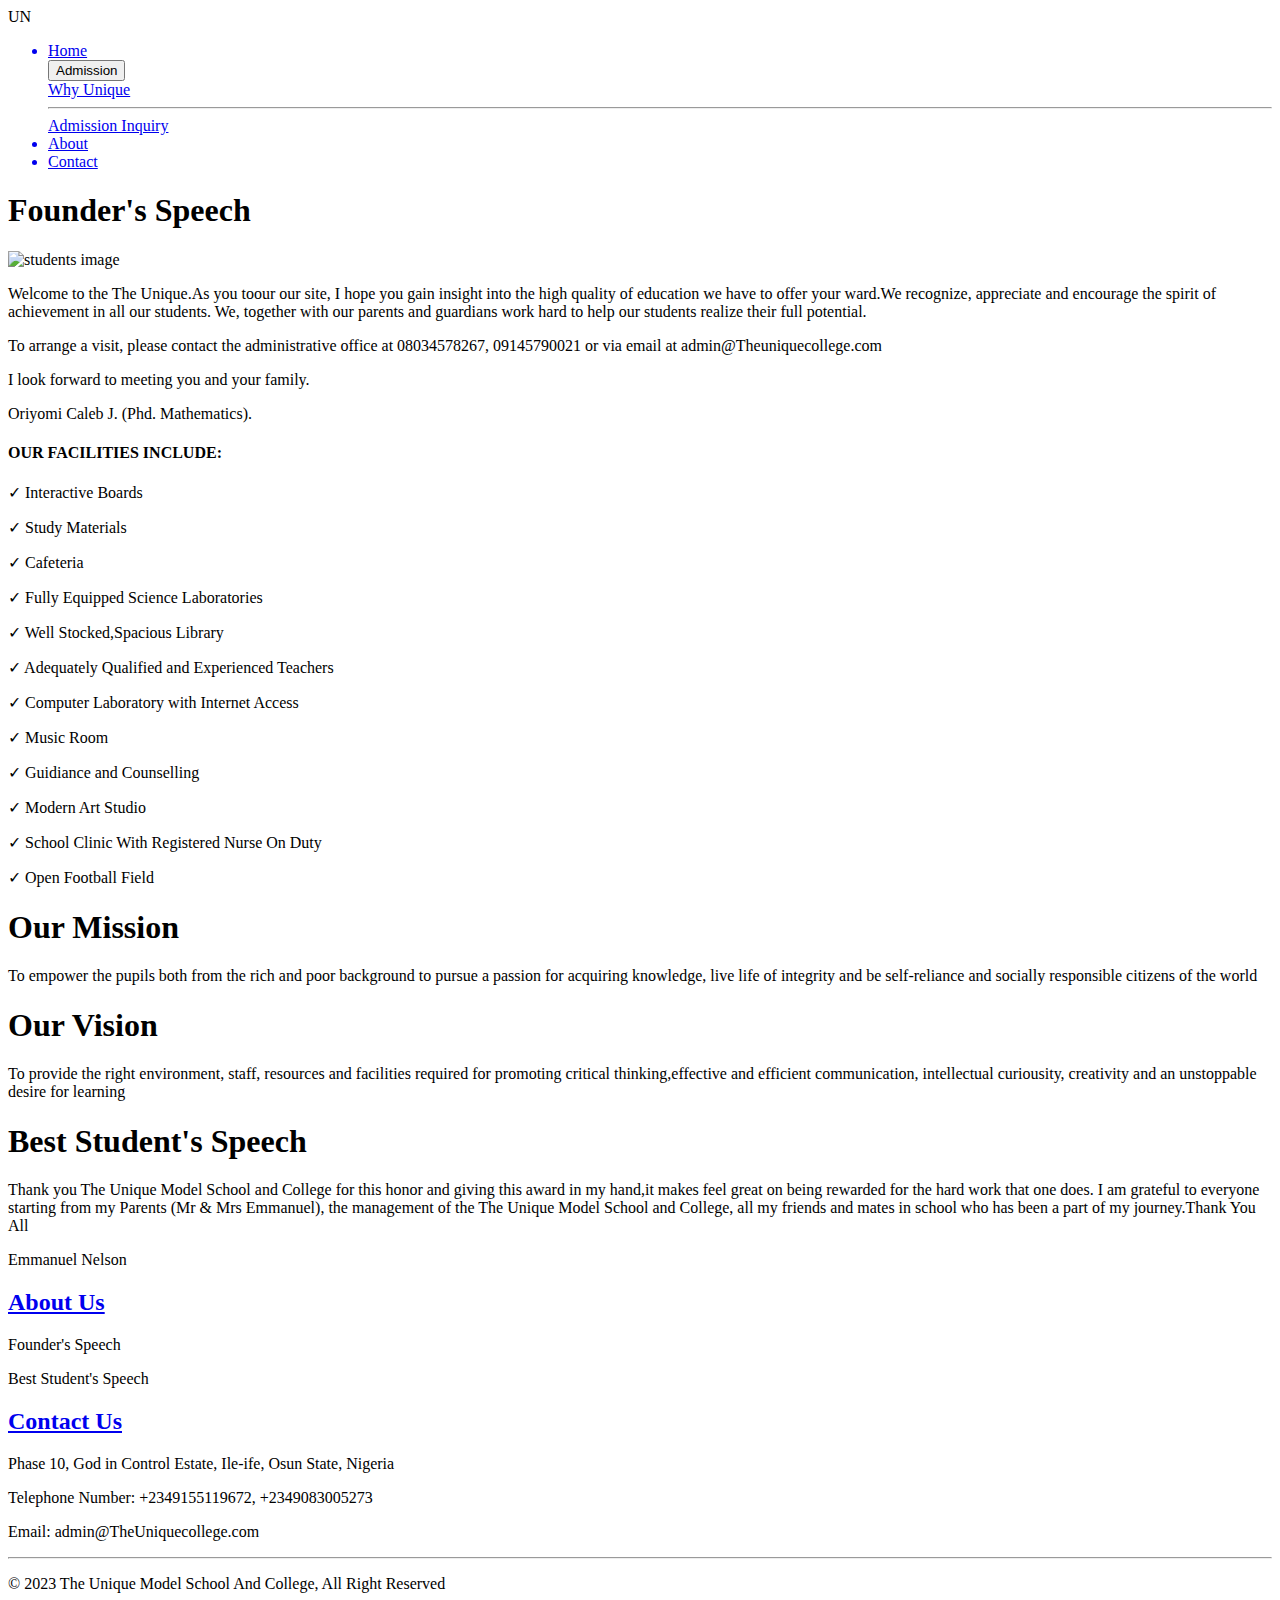
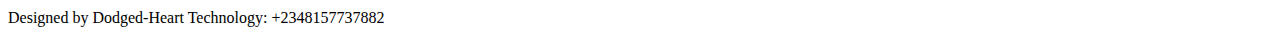
==== About/about.html @ 948f246d "change folder structure" ====
<!DOCTYPE html>
<html lang="en">
<head>
    <meta charset="UTF-8">
    <meta http-equiv="X-UA-Compatible" content="IE=edge">
    <meta name="viewport" content="width=device-width, initial-scale=1.0">
    <link rel="stylesheet" href="/About/about.css">
    <title>The Unique Model College</title>
</head>
<body>
    <header>
        <nav>
            <div class="logo"></div>
            <div class="second-logo" ><span class="U-design">U</span><span class="designN">N</span></div>
            <ul>
                <a href="/index.html"><li>Home</li></a>
                <div class="dropdown">
                    <button class="dropbtn">Admission</button>
                    <div class="dropdown-content">
                        <a href="/Admission/admission.html">Why Unique</a><hr>
                        <a href="/Admission/inquiry.html">Admission Inquiry</a>
                    </div>
                </div>
                <a href="about.html"><li>About</li></a>
               <a href="#contact"><li>Contact</li></a>
            </ul>
        </nav>
    </header>
    <main>
        <h1>Founder's Speech</h1>
        <div class="image-section">
            <div class="students-img">
                <img src="/The Unique images/pupils with instructor.jpeg" alt="students image" class="student-img">
                <p class="welcome">Welcome to the The Unique.As you toour our site, I hope you gain insight into the high quality of education we have to offer your ward.We recognize, appreciate and encourage the spirit of achievement in all our students. We, together with our parents and guardians work hard to help our students realize their full potential.</p>
                <p class="welcome">To arrange a visit, please contact the administrative office at 08034578267, 09145790021 or via email at admin@Theuniquecollege.com</p>
                <p class="welcome">I look forward to meeting you and your family.</p>
                <div class="founder"><span>Oriyomi Caleb J.</span><span> (Phd. Mathematics).</span> </div>
            </div>
            <div class="facility-cont">
                <h4 class="facility">OUR FACILITIES INCLUDE: </h4>
                <p><span>&#10003</span> Interactive Boards</p>
                <p><span>&#10003</span> Study Materials</p>
                <p><span>&#10003</span> Cafeteria</p>
                <p><span>&#10003</span> Fully Equipped Science Laboratories</p>
                <p><span>&#10003</span> Well Stocked,Spacious Library</p>
                <p><span>&#10003</span> Adequately Qualified and Experienced Teachers</p>
                <p><span>&#10003</span> Computer Laboratory with Internet Access</p>
                <p><span>&#10003</span> Music Room</p>
                <p><span>&#10003</span> Guidiance and Counselling</p>
                <p><span>&#10003</span> Modern Art Studio</p>
                <p><span>&#10003</span> School Clinic With Registered Nurse On Duty</p>
                <p><span>&#10003</span> Open Football Field</p>
            </div>
        </div>
        <h1>Our Mission</h1>
        <p class="empower">To empower the pupils both from the rich and poor background to pursue a passion for acquiring knowledge, live life of integrity and be self-reliance and socially responsible citizens of the world</p>
        <h1>Our Vision</h1>
        <p class="empower">To provide the right environment, staff, resources and facilities required for promoting critical thinking,effective and efficient communication, intellectual curiousity, creativity and an unstoppable desire for learning</p>
        <h1>Best Student's Speech</h1>
        <p class="welcome">Thank you The Unique Model School and College for this honor and giving this award in my hand,it makes feel great on being rewarded for the hard work that one does. I am grateful to everyone starting from my Parents (Mr & Mrs Emmanuel), the management of the The Unique Model School and College, all my friends and mates in school who has been a part of my journey.Thank You All</p>
        <div class="best-student"><span>Emmanuel Nelson</span></div>
    </main>
    <footer>
        <div class="overall-cont">
            <div>
                <a href="About/about.html" class="footer-link"><h2>About Us</h2></a>
                <P>Founder's Speech</P>
                <P>Best Student's Speech</P>
            </div>
            <div>
                <a href="#" class="footer-link" id="contact"><h2>Contact Us</h2></a>
                <p>Phase 10, God in Control Estate, Ile-ife, Osun State, Nigeria</p>
                <p>Telephone Number: +2349155119672, +2349083005273</p>
                <p>Email: admin@TheUniquecollege.com</p>
            </div>
        </div><hr>
        <div class="copyright">
            <div>
                <p class="copyright-logo">&#169 2023 The Unique Model School And College, All Right Reserved</p>
            </div>
            <div>
                <p class="copyright-logo">Designed by Dodged-Heart Technology: +2348157737882</p> 
            </div>
        </div>
    </footer>
</body>
</html>
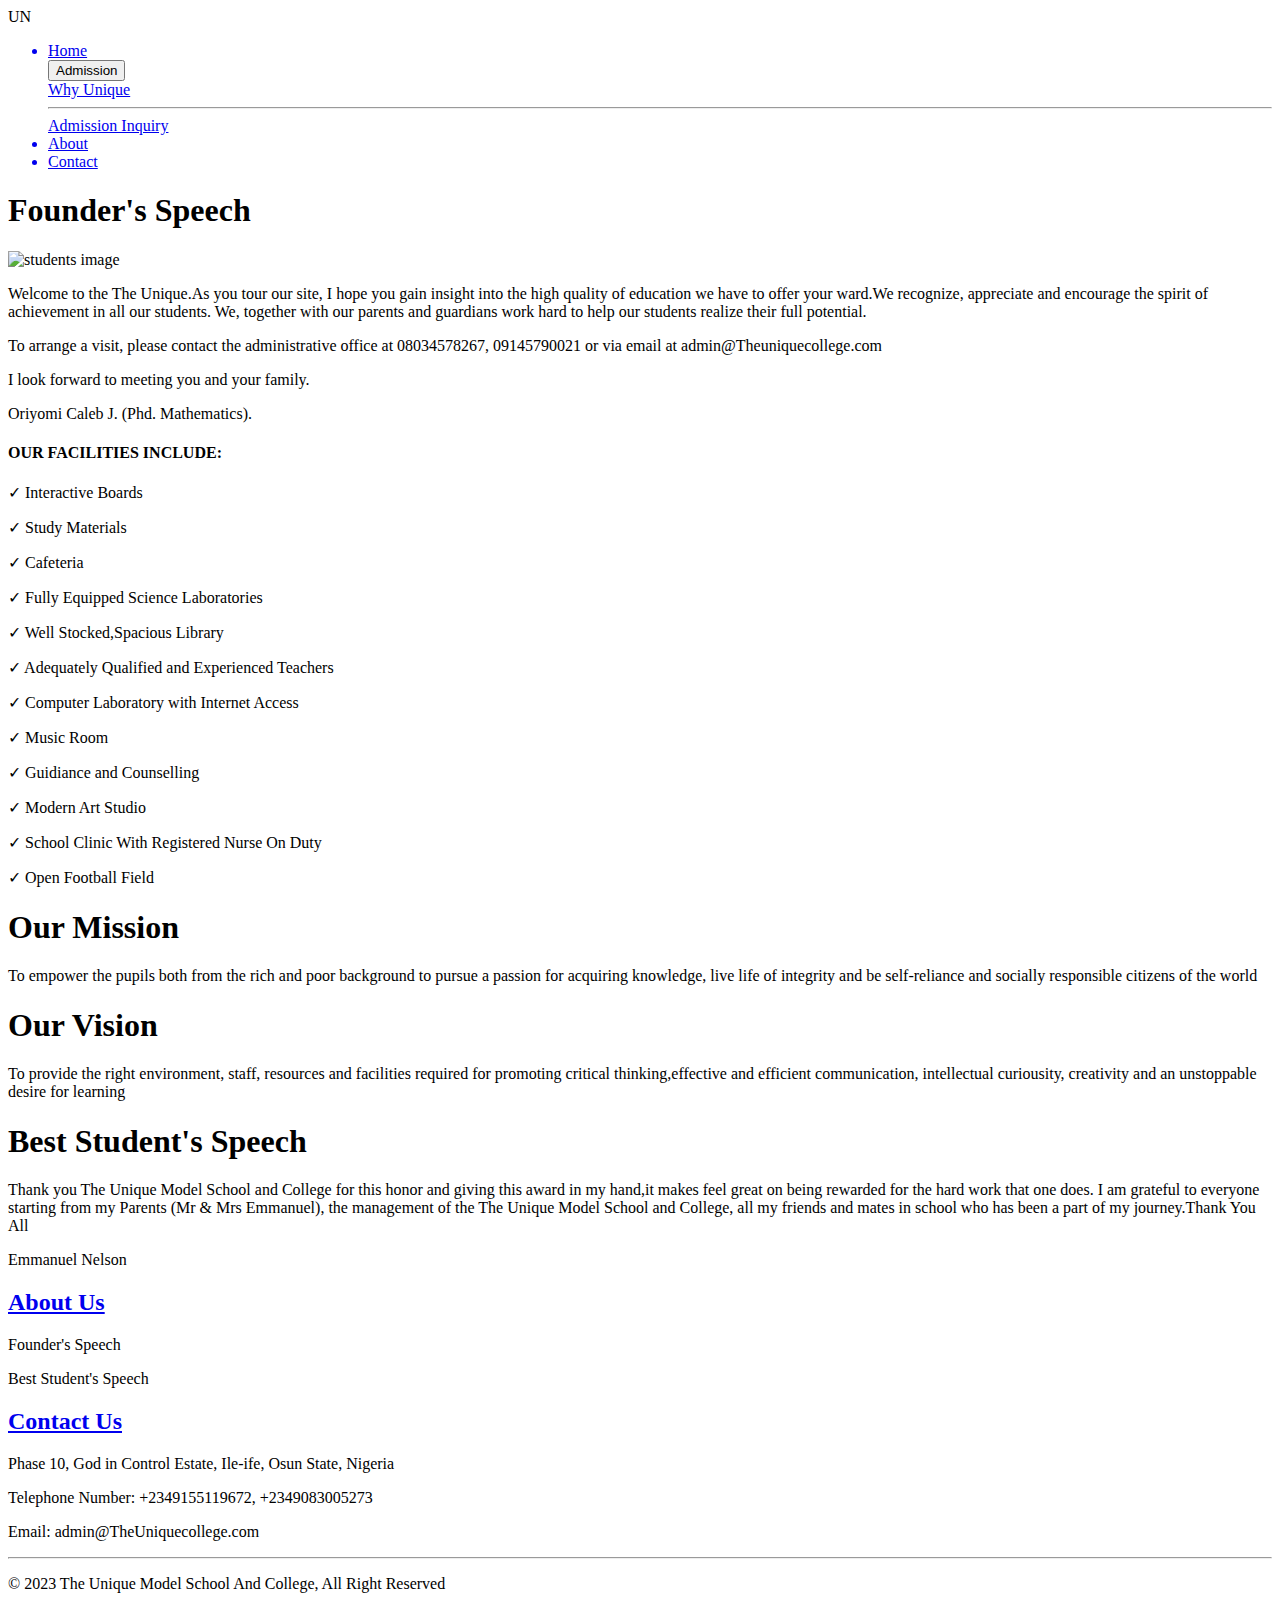
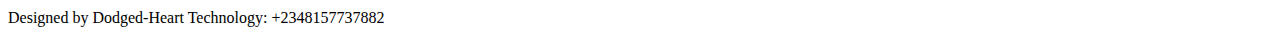
==== commit 48b3da81: "folder structure" ====
--- a/About/about.html
+++ b/About/about.html
@@ -4,7 +4,7 @@
     <meta charset="UTF-8">
     <meta http-equiv="X-UA-Compatible" content="IE=edge">
     <meta name="viewport" content="width=device-width, initial-scale=1.0">
-    <link rel="stylesheet" href="/About/about.css">
+    <link rel="stylesheet" href="./about.css">
     <title>The Unique Model College</title>
 </head>
 <body>
@@ -13,7 +13,7 @@
             <div class="logo"></div>
             <div class="second-logo" ><span class="U-design">U</span><span class="designN">N</span></div>
             <ul>
-                <a href="/index.html"><li>Home</li></a>
+                <a href="../index.html"><li>Home</li></a>
                 <div class="dropdown">
                     <button class="dropbtn">Admission</button>
                     <div class="dropdown-content">
@@ -30,8 +30,8 @@
         <h1>Founder's Speech</h1>
         <div class="image-section">
             <div class="students-img">
-                <img src="/The Unique images/pupils with instructor.jpeg" alt="students image" class="student-img">
-                <p class="welcome">Welcome to the The Unique.As you toour our site, I hope you gain insight into the high quality of education we have to offer your ward.We recognize, appreciate and encourage the spirit of achievement in all our students. We, together with our parents and guardians work hard to help our students realize their full potential.</p>
+                <img src="/theUniqueImage/pupilsWithInstructor.jpeg" alt="students image" class="student-img">
+                <p class="welcome">Welcome to the The Unique.As you tour our site, I hope you gain insight into the high quality of education we have to offer your ward.We recognize, appreciate and encourage the spirit of achievement in all our students. We, together with our parents and guardians work hard to help our students realize their full potential.</p>
                 <p class="welcome">To arrange a visit, please contact the administrative office at 08034578267, 09145790021 or via email at admin@Theuniquecollege.com</p>
                 <p class="welcome">I look forward to meeting you and your family.</p>
                 <div class="founder"><span>Oriyomi Caleb J.</span><span> (Phd. Mathematics).</span> </div>
